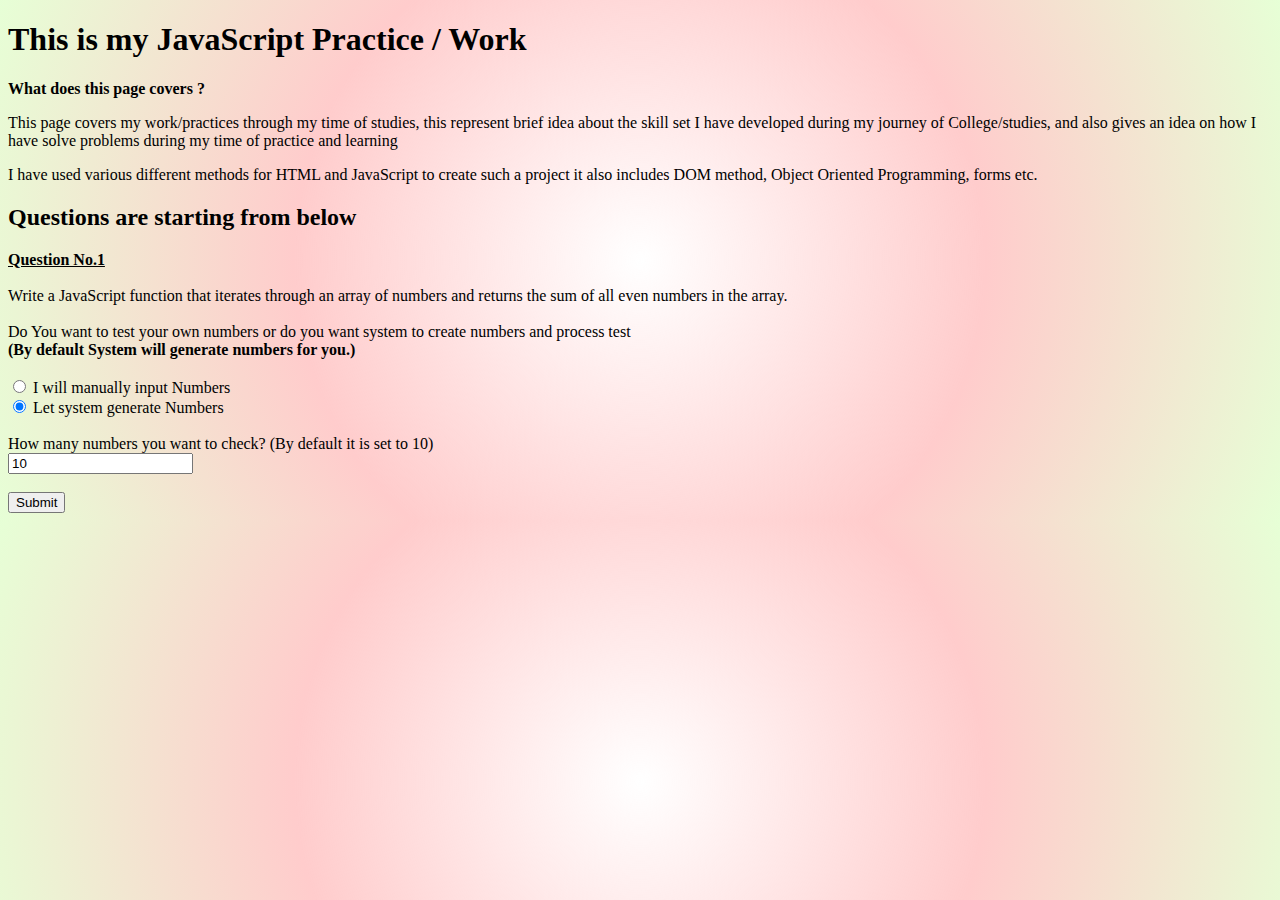
==== Main_Files/JavaScript - HTML/javascript.html @ f56a858d "First Question started for DOM" ====
<!DOCTYPE html>
<html lang="en">
<head>
    <meta charset="UTF-8">
    <meta name="viewport" content="width=device-width, initial-scale=1.0">
    <title>JavaScript</title>
    <link rel="stylesheet" href="../StyleSheets/style.css">
</head>
<body>

    <h1> This is my JavaScript Practice / Work </h1>

    <p> <b>What does this page covers ?</b> </p>
    <p> This page covers my work/practices through my time of studies, this represent brief idea about the skill set I have developed during my journey of College/studies, and also gives an idea on how I have solve problems during my time of practice and learning </p>
    <p> I have used various different methods for HTML and JavaScript to create such a project it also includes DOM method, Object Oriented Programming, forms etc. </p>

    <h2> Questions are starting from below </h2>


        <!--
            Starting question 1
        -->
    <form id="question1" action="javascript:question1()">
        <label><b><u>Question No.1</u></b></label><br><br>
        <label> Write a JavaScript function that iterates through an array of numbers and returns the sum of all even numbers in the array.</label><br><br>
        <label> Do You want to test your own numbers or do you want system to create numbers and process test </label><br>
        <label> <b>(By default System will generate numbers for you.)</b> </label><br><br>
        <input type="radio" id="Yes" name="Choice" value="Yes">
        <label for="Yes"> I will manually input Numbers </label><br>
        <input type="radio" id="No" name="Choice" value="No" checked>
        <label for="No"> Let system generate Numbers </label><br><br>

        <!--
            Edit in Javascript if user selects "I will manually input Numbers"
            It should give one more label "Enter your Numbers"
        -->
        <label> How many numbers you want to check? (By default it is set to 10)</label><br>
        <input name="numberGenerator" id="numberGenerator" type="text" value="10" /> <br><br>

        <!--
            If user selects "I will manually input Numbers"
            It should grey out the box
        -->

        <input type="submit" value="Submit">

    </form>

    <div id="requestQuestion_1">
        <!--
            Display results for Question 1 here
        -->
    </div>


    <div id="Question_2"></div>
    <div id="Question_3"></div>
    <div id="Question_4"></div>
    <div id="Question_5"></div>
    <div id="Question_6"></div>
    <div id="Question_7"></div>
    <div id="Question_8"></div>


    
    <script src="../JavaScripts/RegularPractices/Question_1.js"></script>
    <script src="../JavaScripts/RegularPractices/Question_2.js"></script>
    <script src="../JavaScripts/RegularPractices/Question_3.js"></script>
    <script src="../JavaScripts/RegularPractices/Question_4.js"></script>
    <script src="../JavaScripts/RegularPractices/Question_5.js"></script>
    <script src="../JavaScripts/RegularPractices/Question_6.js"></script>
    <script src="../JavaScripts/RegularPractices/Question_7.js"></script>
    <script src="../JavaScripts/RegularPractices/Question_8.js"></script>
    <script src="../JavaScripts/RegularPractices/Question_9.js"></script>
    <script src="../JavaScripts/RegularPractices/Question_10.js"></script>
    <script src="../JavaScripts/RegularPractices/Question_11.js"></script>
    <script src="../JavaScripts/RegularPractices/Question_12.js"></script>
    <script src="../JavaScripts/TechChecks/techCheck_1.js"></script>
</body>
</html>
---- Main_Files/StyleSheets/style.css ----
/*
Author: Yash Shah
Date: 20-09-2023
*/

body {
    background-image: radial-gradient(circle, rgba(255, 255, 255, 0.8), rgba(255, 0, 0, 0.2), rgba(132, 255, 49, 0.2));
  }
  
  footer{
    margin-top: 35%;
    margin-left: 45%;
  }
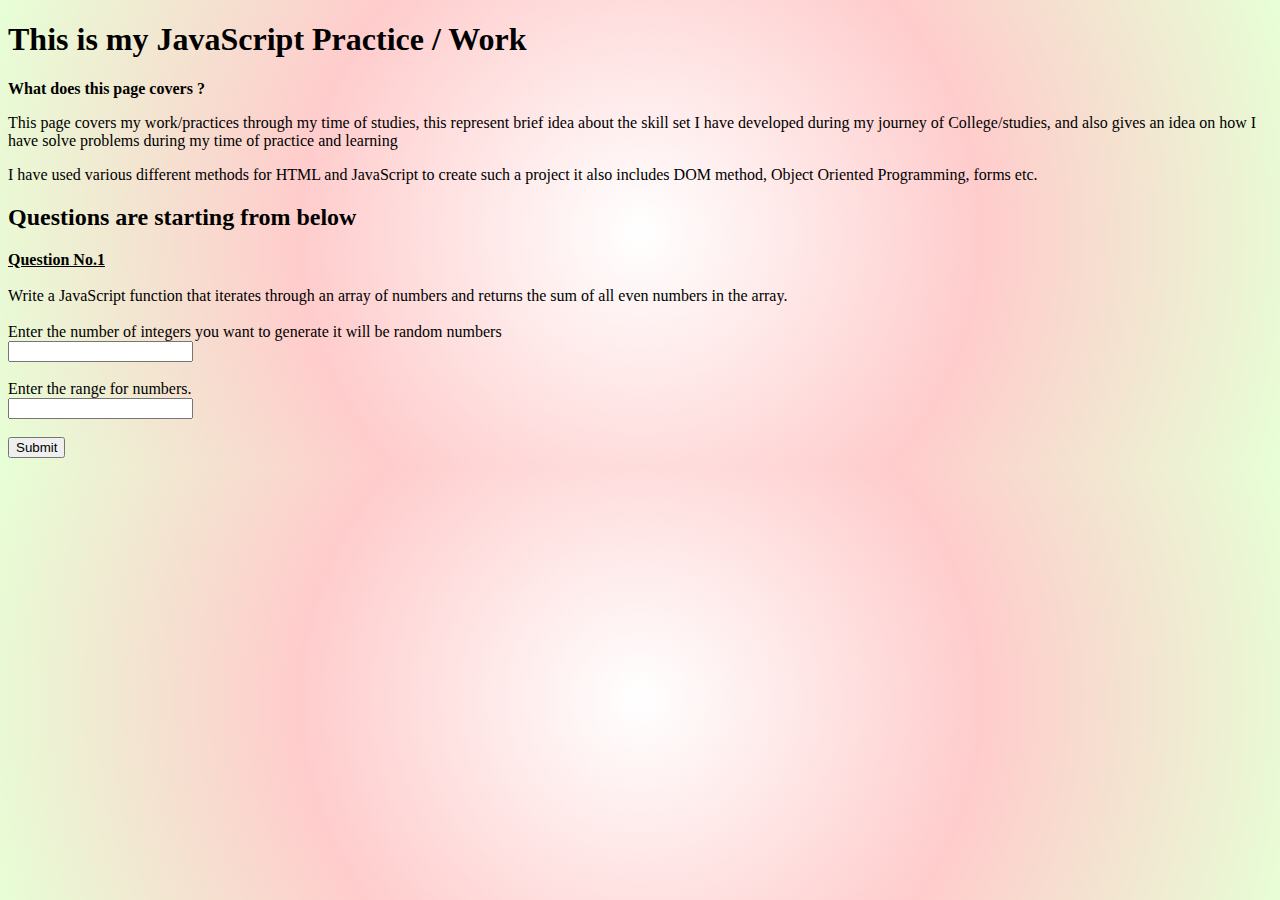
==== commit f03e2f43: "Question_1 DOM complete" ====
--- a/Main_Files/JavaScript - HTML/javascript.html
+++ b/Main_Files/JavaScript - HTML/javascript.html
@@ -20,31 +20,27 @@
         <!--
             Starting question 1
         -->
-    <form id="question1" action="javascript:question1()">
+    <form id="question1">
         <label><b><u>Question No.1</u></b></label><br><br>
         <label> Write a JavaScript function that iterates through an array of numbers and returns the sum of all even numbers in the array.</label><br><br>
-        <label> Do You want to test your own numbers or do you want system to create numbers and process test </label><br>
-        <label> <b>(By default System will generate numbers for you.)</b> </label><br><br>
-        <input type="radio" id="Yes" name="Choice" value="Yes">
-        <label for="Yes"> I will manually input Numbers </label><br>
-        <input type="radio" id="No" name="Choice" value="No" checked>
-        <label for="No"> Let system generate Numbers </label><br><br>
+        <label> Enter the number of integers you want to generate it will be random numbers </label><br>
+        <input type="number" id="amount" name="amount"/><br><br>
+        <label> Enter the range for numbers. </label><br>
+        <input type="number" id="range" name="range"/><br><br>
 
         <!--
             Edit in Javascript if user selects "I will manually input Numbers"
             It should give one more label "Enter your Numbers"
         -->
-        <label> How many numbers you want to check? (By default it is set to 10)</label><br>
-        <input name="numberGenerator" id="numberGenerator" type="text" value="10" /> <br><br>
+        
 
         <!--
             If user selects "I will manually input Numbers"
             It should grey out the box
         -->
+    </form>
+    <button type="button" onclick="question_1()"> Submit </button>
 
-        <input type="submit" value="Submit">
-
-    </form>
 
     <div id="requestQuestion_1">
         <!--
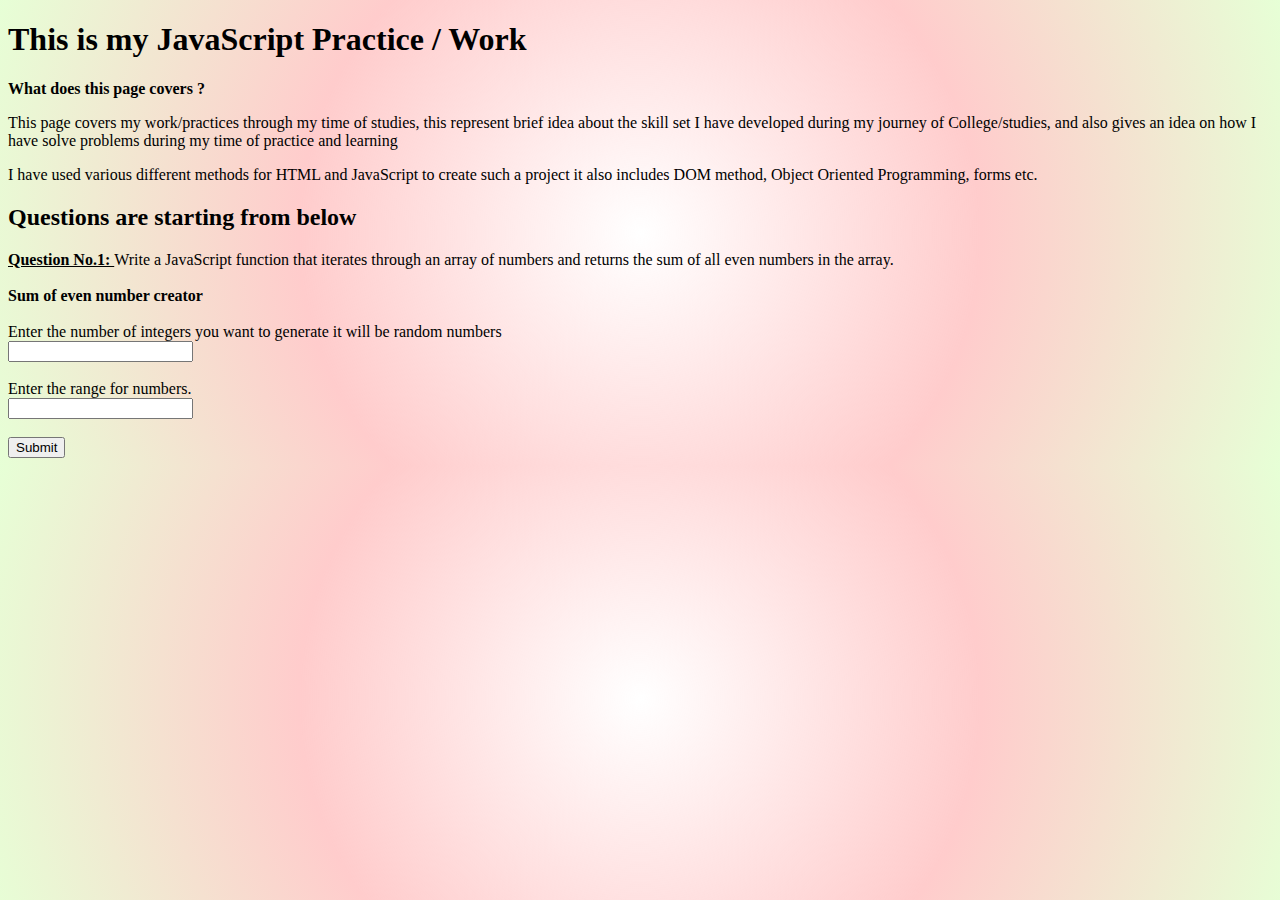
==== commit 4243e0cc: "Changes completed fpr q1 styling left" ====
--- a/Main_Files/JavaScript - HTML/javascript.html
+++ b/Main_Files/JavaScript - HTML/javascript.html
@@ -21,8 +21,8 @@
             Starting question 1
         -->
     <form id="question1">
-        <label><b><u>Question No.1</u></b></label><br><br>
-        <label> Write a JavaScript function that iterates through an array of numbers and returns the sum of all even numbers in the array.</label><br><br>
+        <label><b><u>Question No.1: </u></b> Write a JavaScript function that iterates through an array of numbers and returns the sum of all even numbers in the array. </label><br><br>
+        <label><b>Sum of even number creator</b> </label><br><br>
         <label> Enter the number of integers you want to generate it will be random numbers </label><br>
         <input type="number" id="amount" name="amount"/><br><br>
         <label> Enter the range for numbers. </label><br>
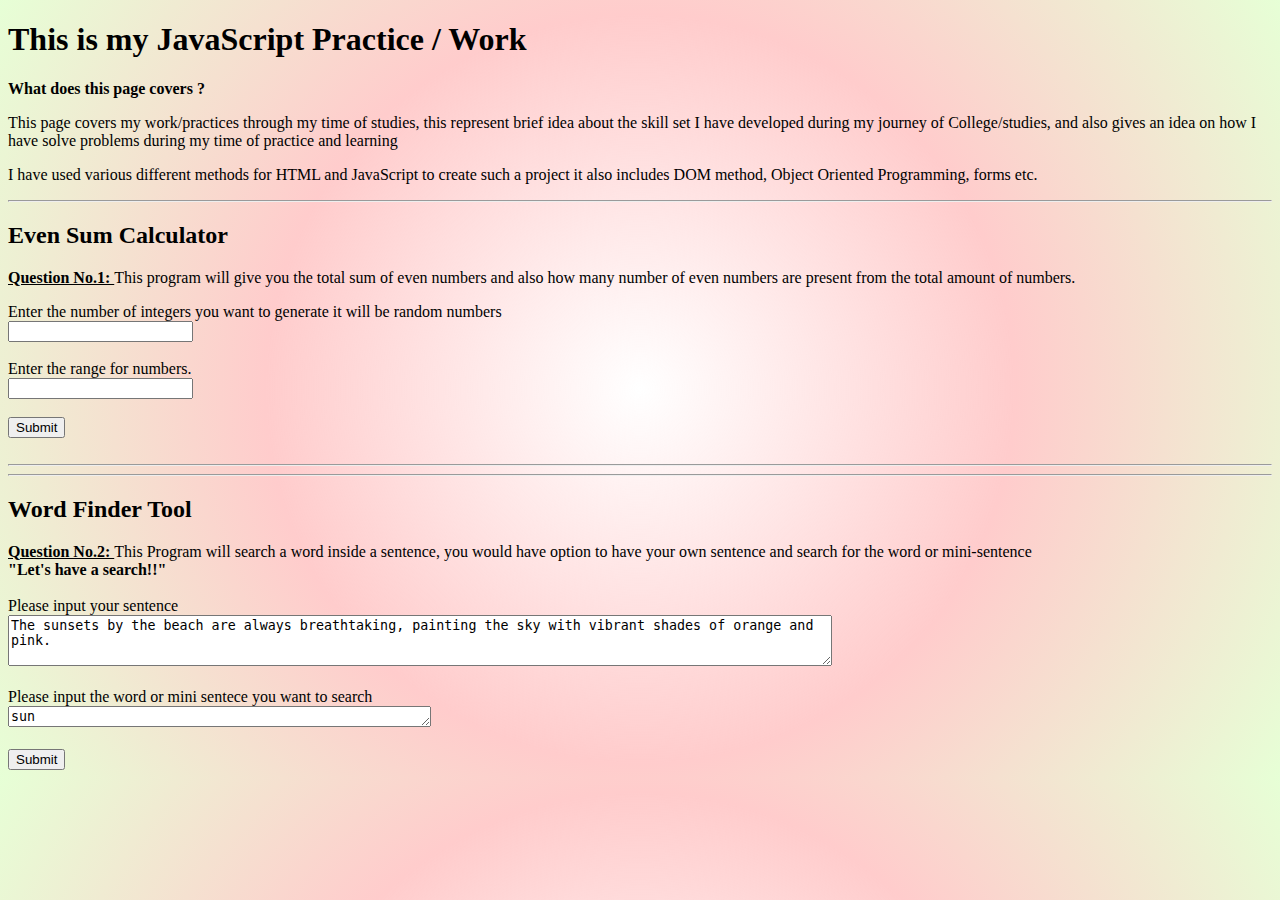
==== commit 43070968: "Question 2 Merged" ====
--- a/Main_Files/JavaScript - HTML/javascript.html
+++ b/Main_Files/JavaScript - HTML/javascript.html
@@ -14,15 +14,15 @@
     <p> This page covers my work/practices through my time of studies, this represent brief idea about the skill set I have developed during my journey of College/studies, and also gives an idea on how I have solve problems during my time of practice and learning </p>
     <p> I have used various different methods for HTML and JavaScript to create such a project it also includes DOM method, Object Oriented Programming, forms etc. </p>
 
-    <h2> Questions are starting from below </h2>
-
 
         <!--
             Starting question 1
         -->
+        <hr><h2> Even Sum Calculator </h2>
+
+        <p><b><u>Question No.1: </u></b> This program will give you the total sum of even numbers and also how many number of even numbers are present from the total amount of numbers. </p>
+
     <form id="question1">
-        <label><b><u>Question No.1: </u></b> Write a JavaScript function that iterates through an array of numbers and returns the sum of all even numbers in the array. </label><br><br>
-        <label><b>Sum of even number creator</b> </label><br><br>
         <label> Enter the number of integers you want to generate it will be random numbers </label><br>
         <input type="number" id="amount" name="amount"/><br><br>
         <label> Enter the range for numbers. </label><br>
@@ -39,7 +39,7 @@
             It should grey out the box
         -->
     </form>
-    <button type="button" onclick="question_1()"> Submit </button>
+    <button type="button" onclick="question_1()"> Submit </button><br>
 
 
     <div id="requestQuestion_1">
@@ -47,6 +47,8 @@
             Display results for Question 1 here
         -->
     </div>
+    <br>
+    <hr>
 
 
     <div id="Question_2"></div>
@@ -58,9 +60,8 @@
     <div id="Question_8"></div>
 
 
-    
+    <!-- Scripts -->
     <script src="../JavaScripts/RegularPractices/Question_1.js"></script>
-    <script src="../JavaScripts/RegularPractices/Question_2.js"></script>
     <script src="../JavaScripts/RegularPractices/Question_3.js"></script>
     <script src="../JavaScripts/RegularPractices/Question_4.js"></script>
     <script src="../JavaScripts/RegularPractices/Question_5.js"></script>
@@ -72,5 +73,6 @@
     <script src="../JavaScripts/RegularPractices/Question_11.js"></script>
     <script src="../JavaScripts/RegularPractices/Question_12.js"></script>
     <script src="../JavaScripts/TechChecks/techCheck_1.js"></script>
+    <!-- Scripts -->
 </body>
 </html>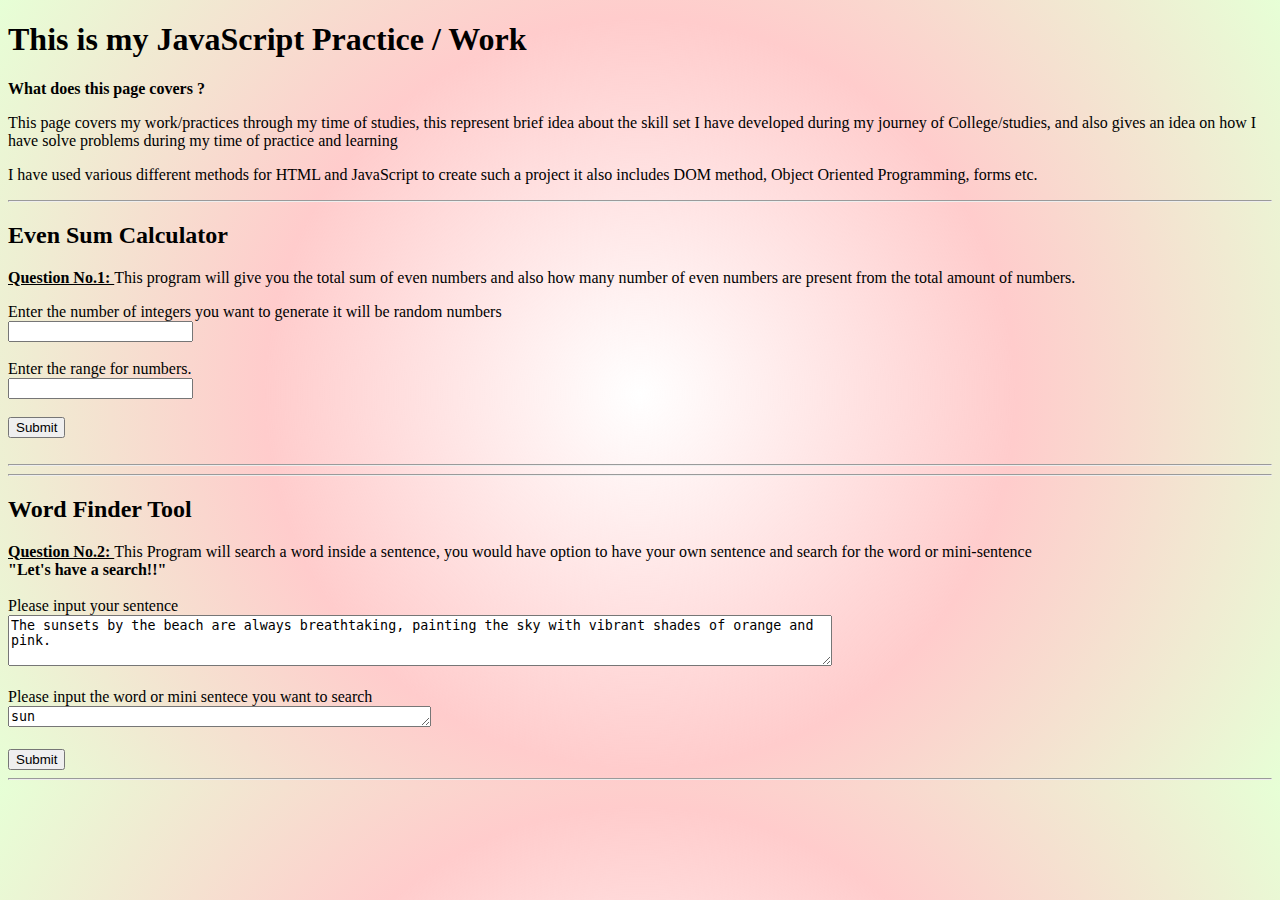
==== commit 91695a4c: "Q2 merger completed." ====
--- a/Main_Files/JavaScript - HTML/javascript.html
+++ b/Main_Files/JavaScript - HTML/javascript.html
@@ -39,7 +39,7 @@
             It should grey out the box
         -->
     </form>
-    <button type="button" onclick="question_1()"> Submit </button><br>
+    <button id="buttonNo1" onclick="question_1()"> Submit </button><br>
 
 
     <div id="requestQuestion_1">
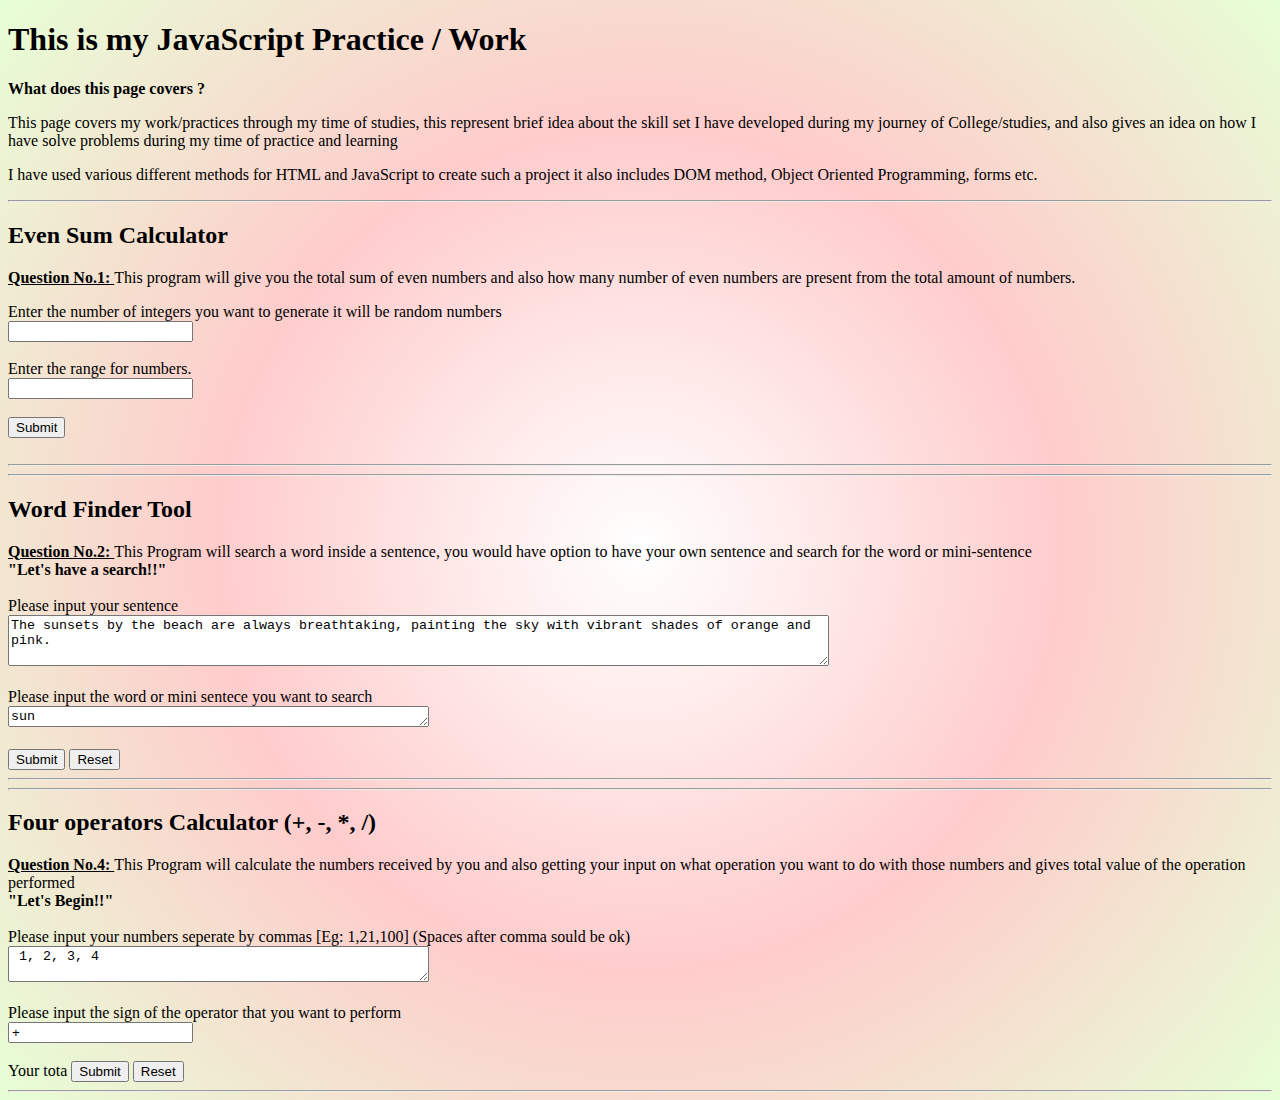
==== commit 351eb101: "Question_4 started" ====
--- a/Main_Files/JavaScript - HTML/javascript.html
+++ b/Main_Files/JavaScript - HTML/javascript.html
@@ -52,7 +52,6 @@
 
 
     <div id="Question_2"></div>
-    <div id="Question_3"></div>
     <div id="Question_4"></div>
     <div id="Question_5"></div>
     <div id="Question_6"></div>
@@ -61,8 +60,7 @@
 
 
     <!-- Scripts -->
-    <script src="../JavaScripts/RegularPractices/Question_1.js"></script>
-    <script src="../JavaScripts/RegularPractices/Question_3.js"></script>
+    <script src="../JavaScripts/RegularPractices/Script_JavaScriptHTML.js"></script>
     <script src="../JavaScripts/RegularPractices/Question_4.js"></script>
     <script src="../JavaScripts/RegularPractices/Question_5.js"></script>
     <script src="../JavaScripts/RegularPractices/Question_6.js"></script>
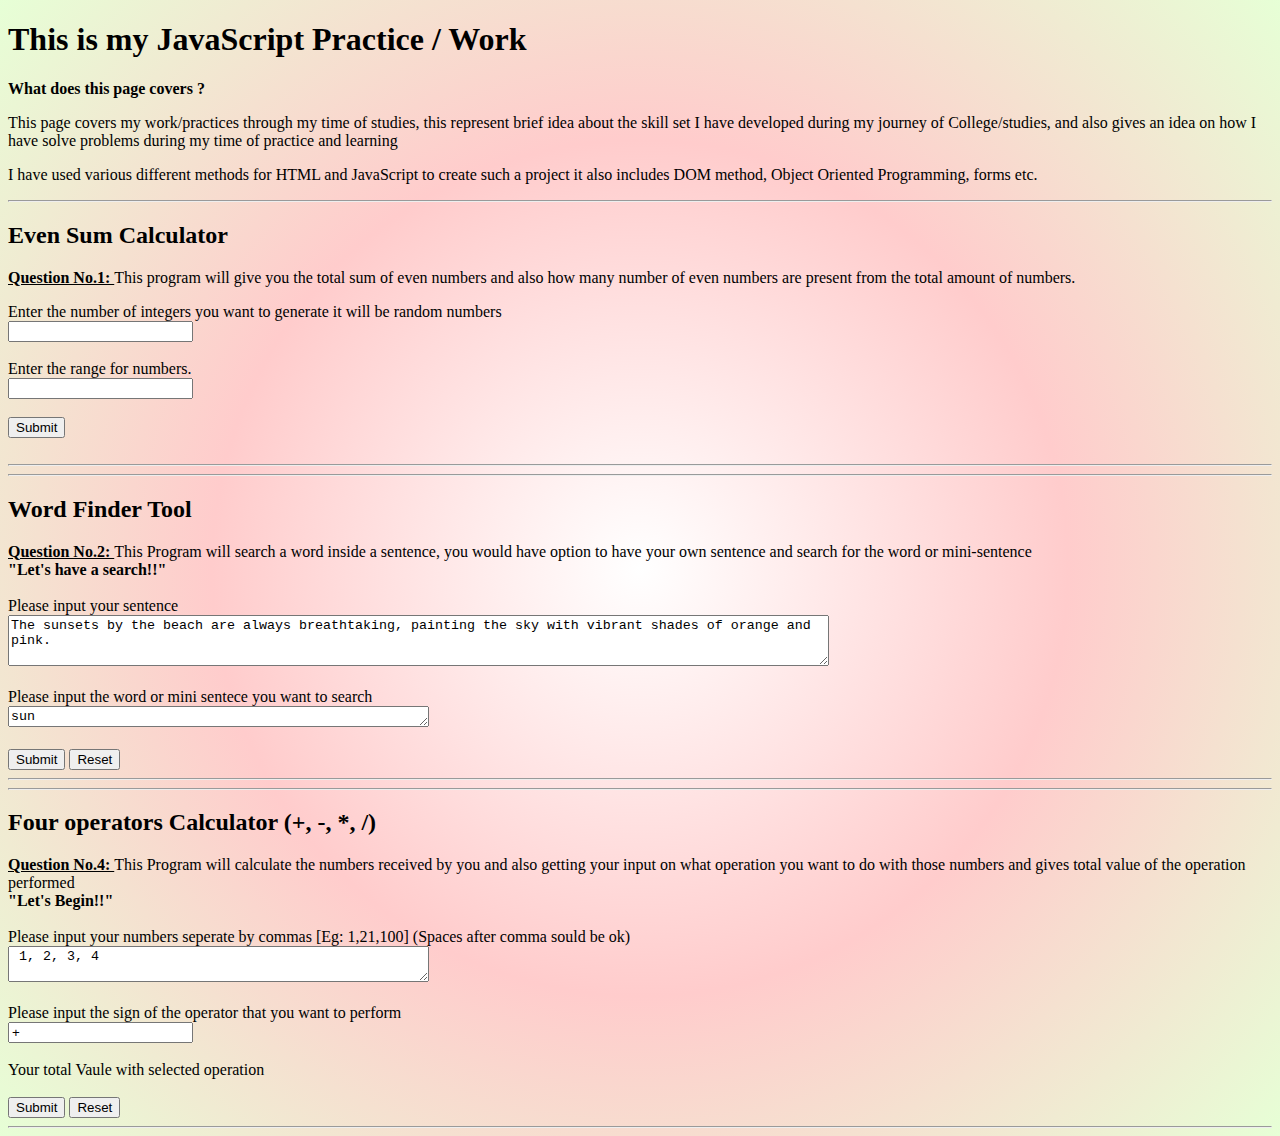
==== commit 27b02338: "Seperated Files" ====
--- a/Main_Files/JavaScript - HTML/javascript.html
+++ b/Main_Files/JavaScript - HTML/javascript.html
@@ -60,7 +60,9 @@
 
 
     <!-- Scripts -->
-    <script src="../JavaScripts/RegularPractices/Script_JavaScriptHTML.js"></script>
+    <script src="../JavaScripts/RegularPractices/Question_1.js"></script>
+    <script src="../JavaScripts/RegularPractices/Question_2.js"></script>
+    <script src="../JavaScripts/RegularPractices/Question_3.js"></script>
     <script src="../JavaScripts/RegularPractices/Question_4.js"></script>
     <script src="../JavaScripts/RegularPractices/Question_5.js"></script>
     <script src="../JavaScripts/RegularPractices/Question_6.js"></script>
